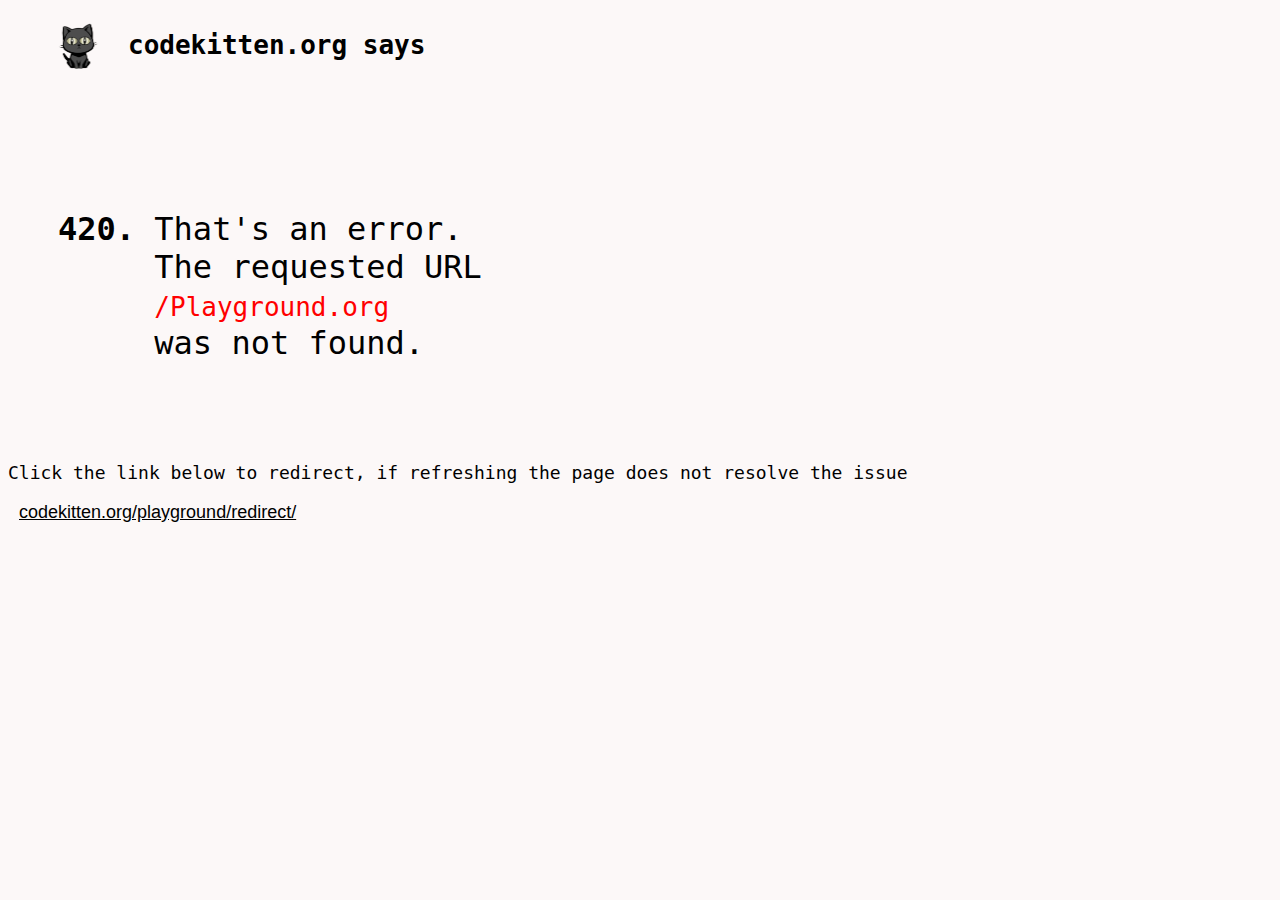
==== sks/playground/index.html @ 1d52fd6a "Initial respository set up" ====
<!DOCTYPE html>
<html lang="en-US">
  <head>
    <!-- Google tag (gtag.js) -->
    <script
      async
      src="https://www.googletagmanager.com/gtag/js?id=G-GJEMM10FCZ"
    ></script>
    <script>
      window.dataLayer = window.dataLayer || [];
      function gtag() {
        dataLayer.push(arguments);
      }
      gtag("js", new Date());

      gtag("config", "G-GJEMM10FCZ");
    </script>
    <link href="styles/playground.css" rel="stylesheet" />
    <meta charset="utf-8" />
    <meta name="viewport" content="width=device-width" />
    <title>The Playground</title>
  </head>
  <body>
    <image src="images/cat1.png" id="cat"></image>
    <h1>codekitten.org says</h1>
    <a href="https://codekitten.org/" class="redirect">
      <strong>420.</strong> That's an error. <br />
      &puncsp;&puncsp;&puncsp;&puncsp; The requested URL <br />
      &puncsp;&puncsp;&puncsp;&puncsp;&nbsp;<font style="color:red" size="6px">/Playground.org</font><br />
      &puncsp;&puncsp;&puncsp;&puncsp; was not found.<br />
    </a>
    <p id="instruct">Click the link below to redirect, if refreshing the page does not resolve the issue</p>
    <button class="troll" onclick="addTroll();">codekitten.org/playground/redirect/</button>
    <script src="scripts/troll.js"></script>
    <script src="scripts/cat.js"></script>
    <script src="scripts/timing.js"></script>
  </body>
</html>
---- sks/playground/styles/playground.css ----
html {
  background-color: rgb(252, 248, 248);
  font-family: monospace;
}

h1 {
  margin-left: 120px;
  margin-top: 30px;
  & {
    @media (width <= 980px) {
    }
  }
}

a.redirect {
  font-size: 32px;
  text-align: left;
  margin-left: 50px;
  display: block;
  margin-top: 150px;
  color: #000000;
  text-decoration-line: none;
  & {
    @media (width <= 510px) {
      font-size: 22px;
      margin-left: 25px;
    }
  }
}

a.redirect:hover {
  cursor: default;
}

button.troll {
  display: block;
  font-size: 18px;
  margin-left: 5px;
  border: none;
  background-color: transparent;
  text-decoration: underline;
  & {
    @media (width <= 510px) {
      margin-left: 35px;
    }
  }
}

button.troll:hover {
  cursor: pointer;
}

#instruct {
  margin-top: 100px;
  text-align: left;
  font-size: 18px;
  & {
    @media (width <= 510px) {
      font-size: 16px;
      text-align: center;
    }
  }
}

#cat {
  position: absolute;
  height: 65px;
  top: 2%;
  margin-left: 40px;
  & {
    @media (width <= 510px) {
      top:3%;
    }
  }
}
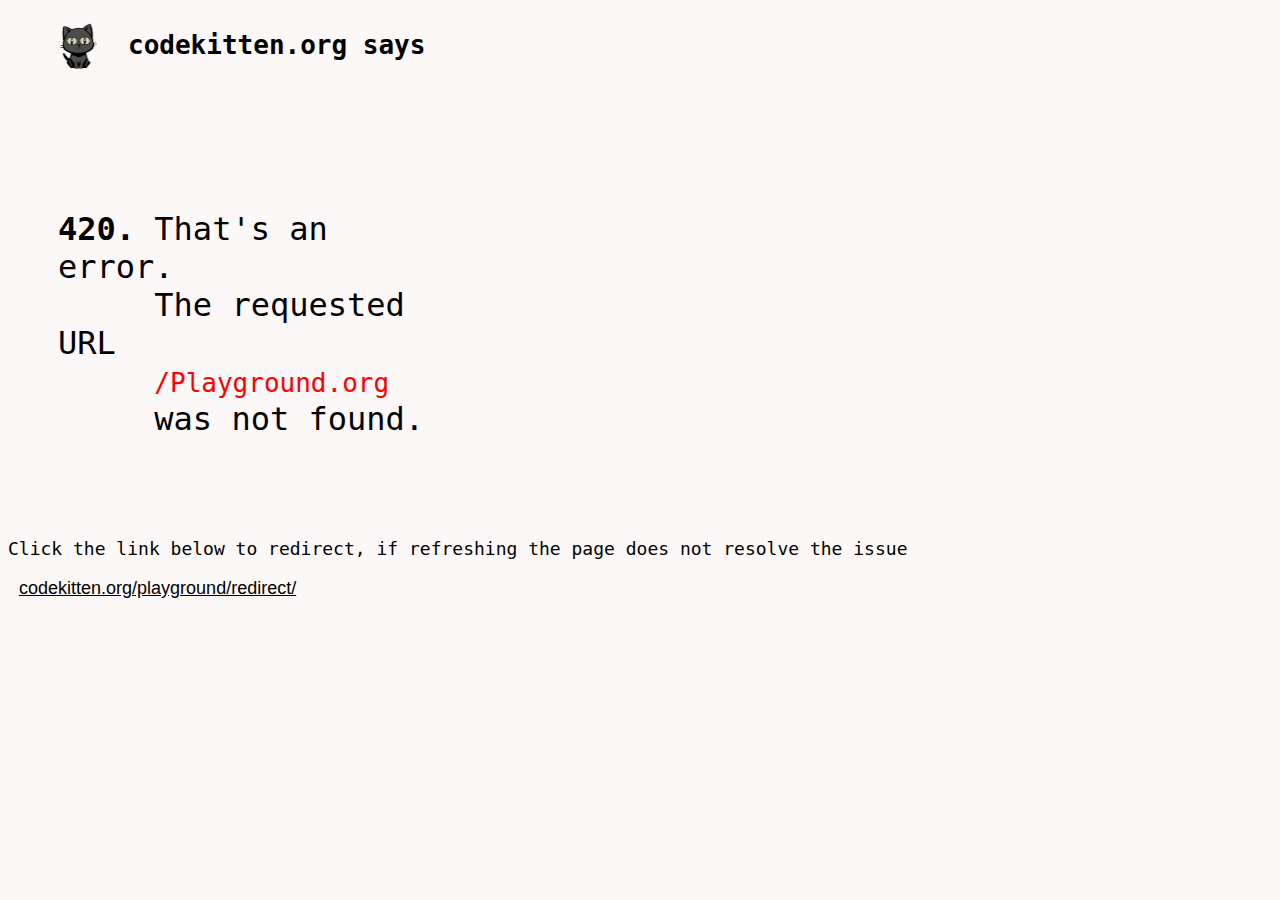
==== commit e1a81518: "Art update/Subdomain creation & updates" ====
--- a/sks/playground/index.html
+++ b/sks/playground/index.html
@@ -31,6 +31,11 @@
     </a>
     <p id="instruct">Click the link below to redirect, if refreshing the page does not resolve the issue</p>
     <button class="troll" onclick="addTroll();">codekitten.org/playground/redirect/</button>
+    <div id="tayCatWrapper">
+      <a href="https://taycat.codekitten.org/" id="tcatLink">
+        <button id="tayCat">dontbsuspicious</button>
+      </a>
+    </div>
     <script src="scripts/troll.js"></script>
     <script src="scripts/cat.js"></script>
     <script src="scripts/timing.js"></script>
--- a/sks/playground/styles/playground.css
+++ b/sks/playground/styles/playground.css
@@ -18,6 +18,7 @@
   margin-left: 50px;
   display: block;
   margin-top: 150px;
+  width:30%;
   color: #000000;
   text-decoration-line: none;
   & {
@@ -73,3 +74,14 @@
     }
   }
 }
+
+#tayCatWrapper {
+  width:fit-content;
+  margin-left:90vw;
+}
+
+#tayCat {
+  color: transparent;
+  background-color:transparent;
+  border: none;
+}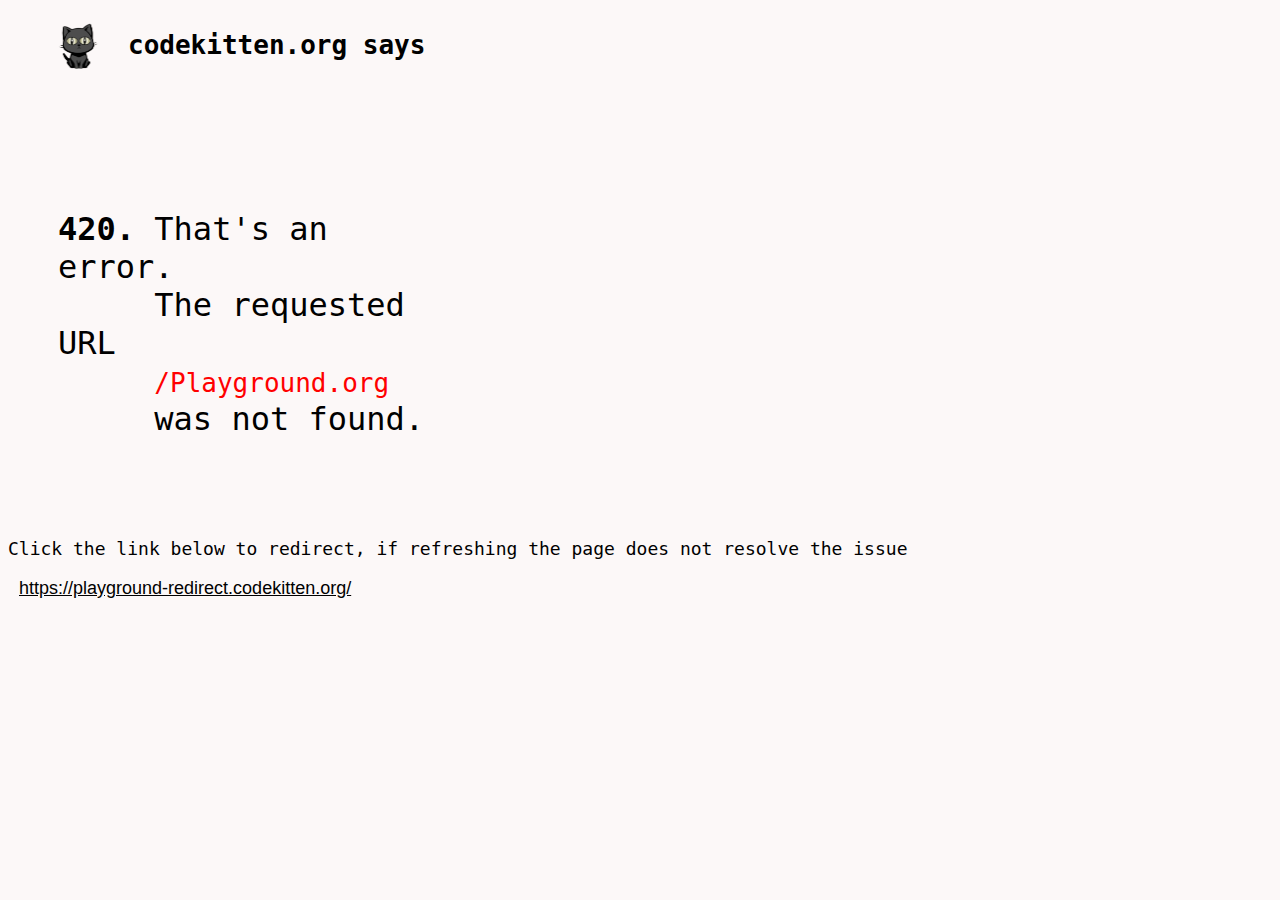
==== commit e5dadb5c: "Tune Up- Refresh" ====
--- a/sks/playground/index.html
+++ b/sks/playground/index.html
@@ -30,7 +30,7 @@
       &puncsp;&puncsp;&puncsp;&puncsp; was not found.<br />
     </a>
     <p id="instruct">Click the link below to redirect, if refreshing the page does not resolve the issue</p>
-    <button class="troll" onclick="addTroll();">codekitten.org/playground/redirect/</button>
+    <button class="troll" onclick="addTroll();">https://playground-redirect.codekitten.org/</button>
     <div id="tayCatWrapper">
       <a href="https://taycat.codekitten.org/" id="tcatLink">
         <button id="tayCat">dontbsuspicious</button>
